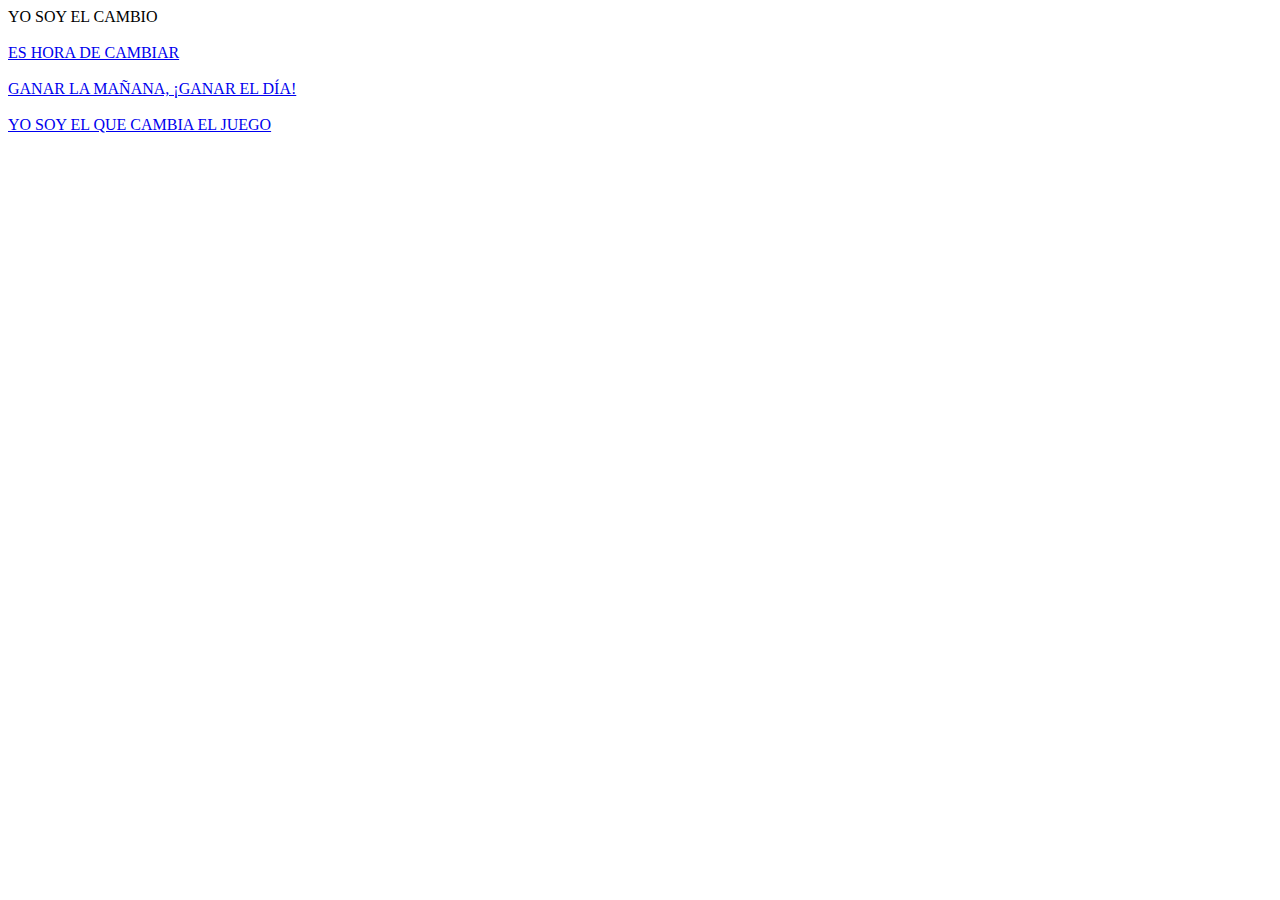
==== Motivation/index.html @ 3e3250ce "Create index.html" ====
<!DOCTYPE html>
<html>
  <link rel="stylesheet" type="text/css" href="style.css">
  <tittle>YO SOY EL CAMBIO<br></tittle>
  <body>
    
    <a href="https://www.youtube.com/watch?v=5EXHCh6u-OA" target="_blank" ><br>ES HORA DE CAMBIAR <br></a>
    <a href="https://www.youtube.com/watch?v=eAcPYVveCsc" target="_blank" ><br>GANAR LA MAÑANA, ¡GANAR EL DÍA! <br></a>
    <a href="https://www.youtube.com/watch?v=91sXbwd8edg" target="_blank" ><br>YO SOY EL QUE CAMBIA EL JUEGO<br></a>
    
    
  </body>
</html>
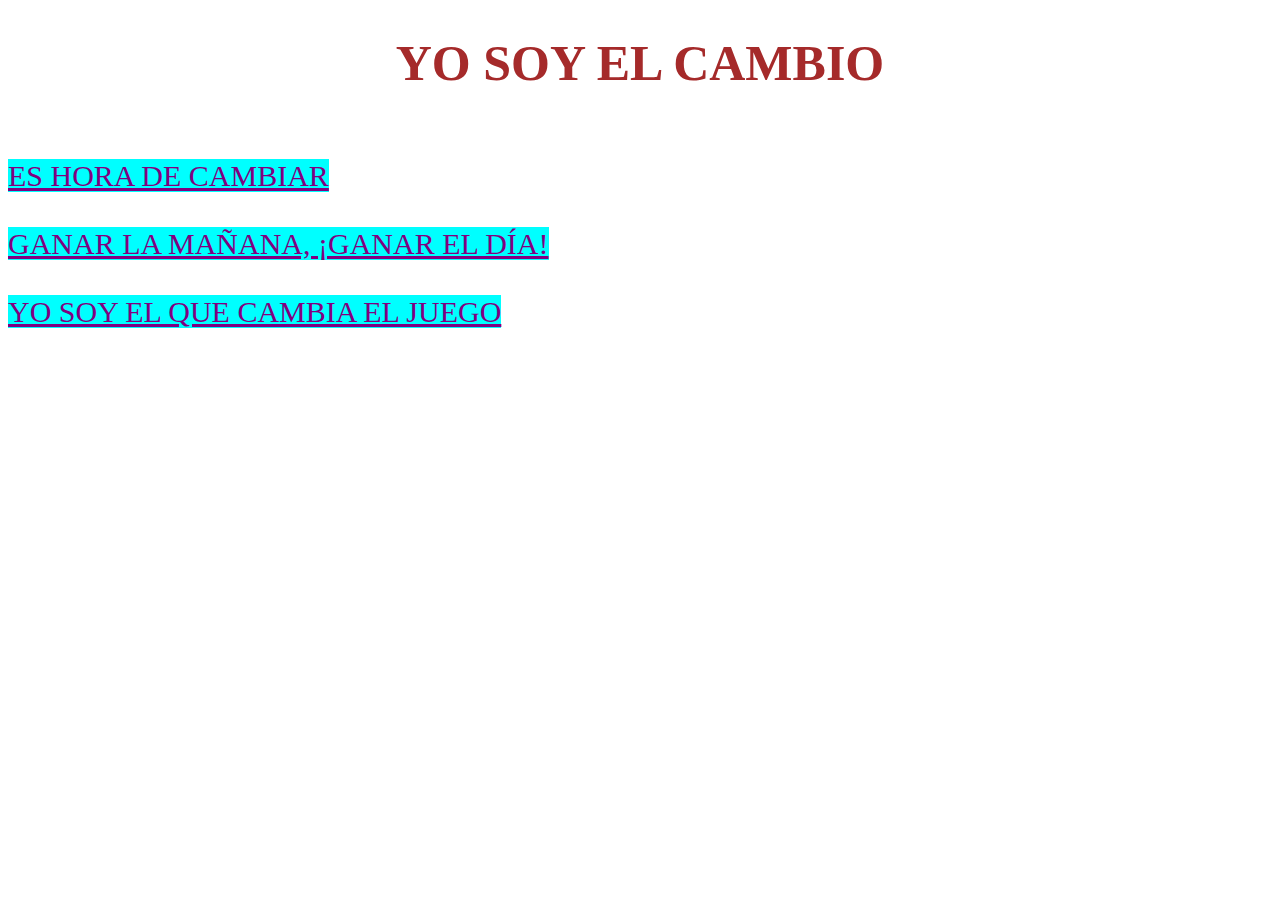
==== commit a6189bed: "Update index.html" ====
--- a/Motivation/index.html
+++ b/Motivation/index.html
@@ -1,9 +1,9 @@
 <!DOCTYPE html>
 <html>
   <link rel="stylesheet" type="text/css" href="style.css">
-  <tittle>YO SOY EL CAMBIO<br></tittle>
+  
   <body>
-    
+    <h1>YO SOY EL CAMBIO<br></h1>  
     <a href="https://www.youtube.com/watch?v=5EXHCh6u-OA" target="_blank" ><br>ES HORA DE CAMBIAR <br></a>
     <a href="https://www.youtube.com/watch?v=eAcPYVveCsc" target="_blank" ><br>GANAR LA MAÑANA, ¡GANAR EL DÍA! <br></a>
     <a href="https://www.youtube.com/watch?v=91sXbwd8edg" target="_blank" ><br>YO SOY EL QUE CAMBIA EL JUEGO<br></a>
--- a/Motivation/style.css
+++ b/Motivation/style.css
@@ -0,0 +1,15 @@
+h1{
+   font-size: 50px;
+   text-align: center;
+   color:brown
+}
+
+body {
+    background-image: url("https://www.pequeocio.com/wp-content/uploads/2018/05/poseidon-dios-del-mar.jpg");
+}
+
+a {
+  font-size: 30px;
+  color: purple;
+background-color: aqua;
+}
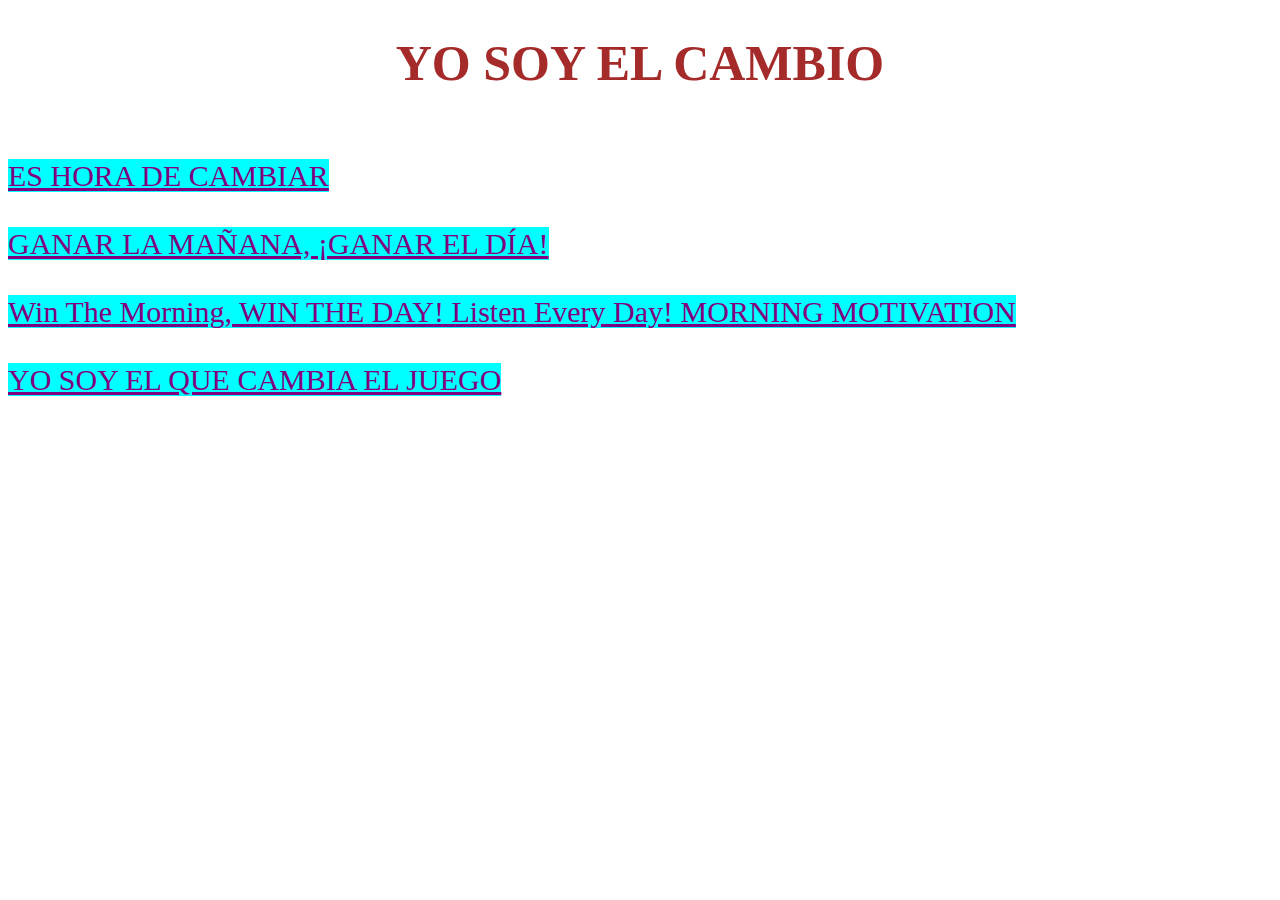
==== commit 829985ed: "Update index.html" ====
--- a/Motivation/index.html
+++ b/Motivation/index.html
@@ -5,7 +5,7 @@
   <body>
     <h1>YO SOY EL CAMBIO<br></h1>  
     <a href="https://www.youtube.com/watch?v=5EXHCh6u-OA" target="_blank" ><br>ES HORA DE CAMBIAR <br></a>
-    <a href="https://www.youtube.com/watch?v=eAcPYVveCsc" target="_blank" ><br>GANAR LA MAÑANA, ¡GANAR EL DÍA! <br></a>
+    <a href="https://www.youtube.com/watch?v=eAcPYVveCsc" target="_blank" ><br>GANAR LA MAÑANA, ¡GANAR EL DÍA! <br></a>  <a href="https://www.youtube.com/watch?v=Cy278uMszDA" target="_blank" ><br>    Win The Morning, WIN THE DAY! Listen Every Day! MORNING MOTIVATION<br></a>
     <a href="https://www.youtube.com/watch?v=91sXbwd8edg" target="_blank" ><br>YO SOY EL QUE CAMBIA EL JUEGO<br></a>
     
     
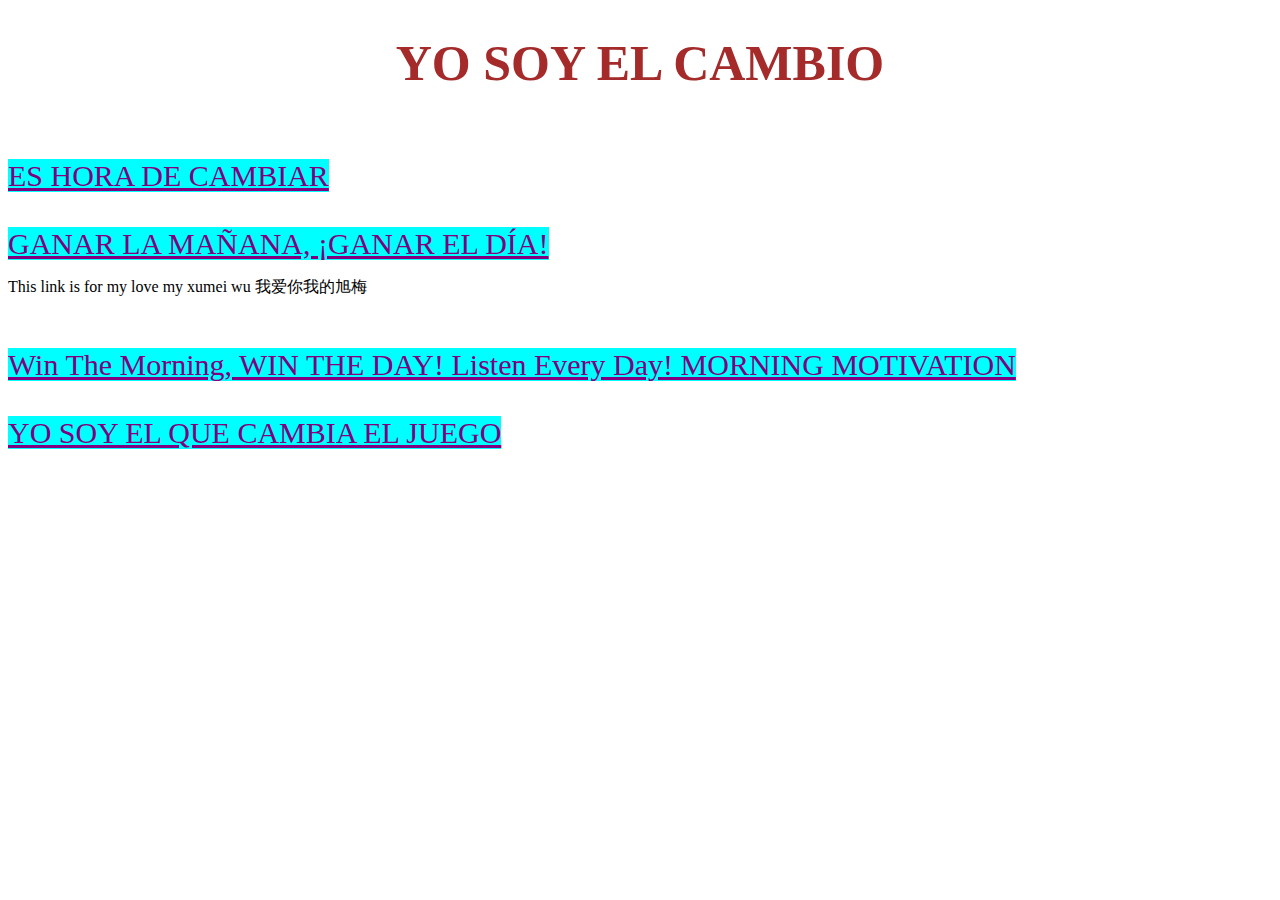
==== commit 578192f5: "Update index.html" ====
--- a/Motivation/index.html
+++ b/Motivation/index.html
@@ -5,7 +5,9 @@
   <body>
     <h1>YO SOY EL CAMBIO<br></h1>  
     <a href="https://www.youtube.com/watch?v=5EXHCh6u-OA" target="_blank" ><br>ES HORA DE CAMBIAR <br></a>
-    <a href="https://www.youtube.com/watch?v=eAcPYVveCsc" target="_blank" ><br>GANAR LA MAÑANA, ¡GANAR EL DÍA! <br></a>  <a href="https://www.youtube.com/watch?v=Cy278uMszDA" target="_blank" ><br>    Win The Morning, WIN THE DAY! Listen Every Day! MORNING MOTIVATION<br></a>
+    <a href="https://www.youtube.com/watch?v=eAcPYVveCsc" target="_blank" ><br>GANAR LA MAÑANA, ¡GANAR EL DÍA! <br></a>
+    <p>This link is for my love my xumei wu 我爱你我的旭梅</p>
+    <a href="https://www.youtube.com/watch?v=Cy278uMszDA" target="_blank" ><br>Win The Morning, WIN THE DAY! Listen Every Day! MORNING MOTIVATION<br></a>
     <a href="https://www.youtube.com/watch?v=91sXbwd8edg" target="_blank" ><br>YO SOY EL QUE CAMBIA EL JUEGO<br></a>
     
     
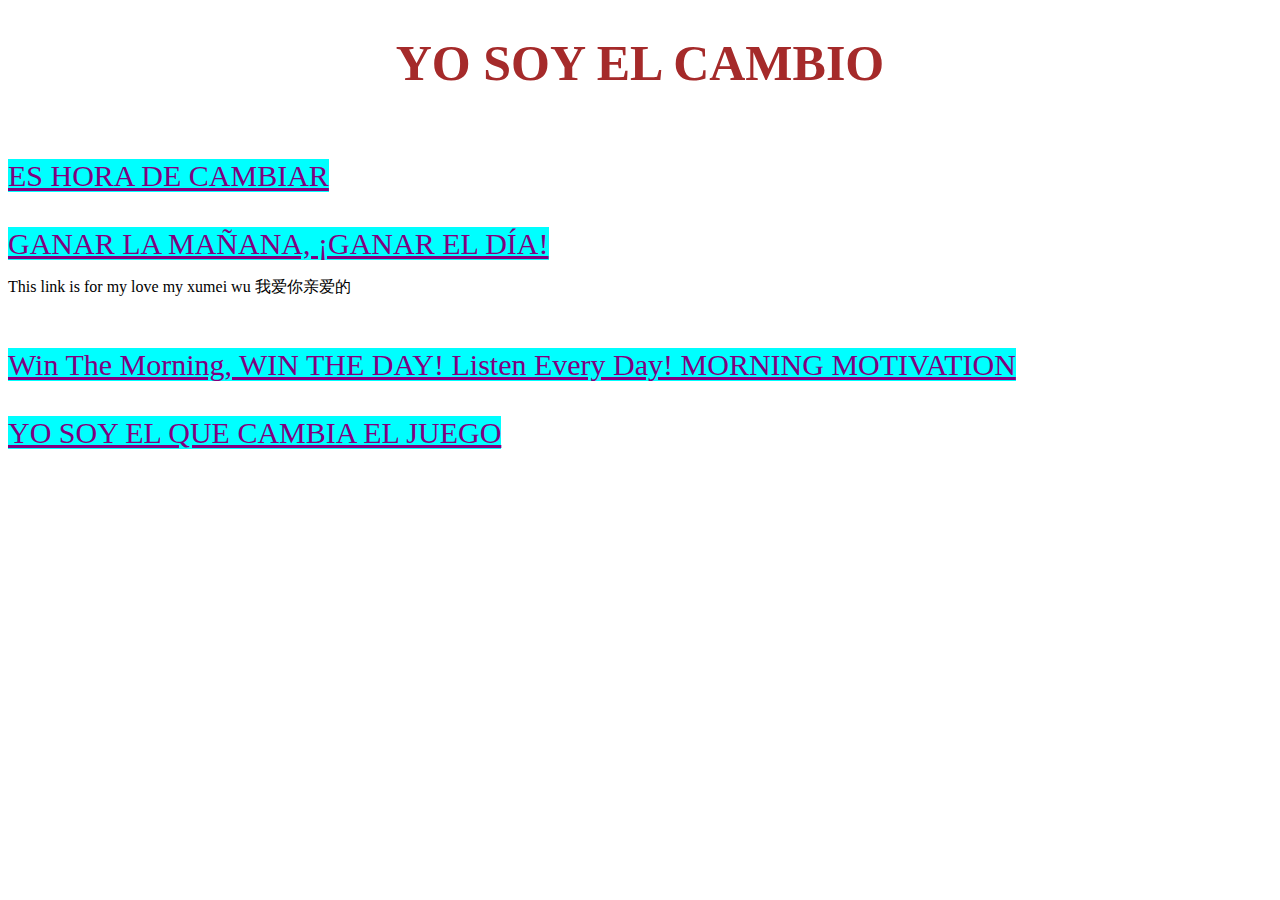
==== commit 18e94d9e: "Update index.html" ====
--- a/Motivation/index.html
+++ b/Motivation/index.html
@@ -6,7 +6,7 @@
     <h1>YO SOY EL CAMBIO<br></h1>  
     <a href="https://www.youtube.com/watch?v=5EXHCh6u-OA" target="_blank" ><br>ES HORA DE CAMBIAR <br></a>
     <a href="https://www.youtube.com/watch?v=eAcPYVveCsc" target="_blank" ><br>GANAR LA MAÑANA, ¡GANAR EL DÍA! <br></a>
-    <p>This link is for my love my xumei wu 我爱你我的旭梅</p>
+    <p>This link is for my love my xumei wu 我爱你亲爱的</p>
     <a href="https://www.youtube.com/watch?v=Cy278uMszDA" target="_blank" ><br>Win The Morning, WIN THE DAY! Listen Every Day! MORNING MOTIVATION<br></a>
     <a href="https://www.youtube.com/watch?v=91sXbwd8edg" target="_blank" ><br>YO SOY EL QUE CAMBIA EL JUEGO<br></a>
     
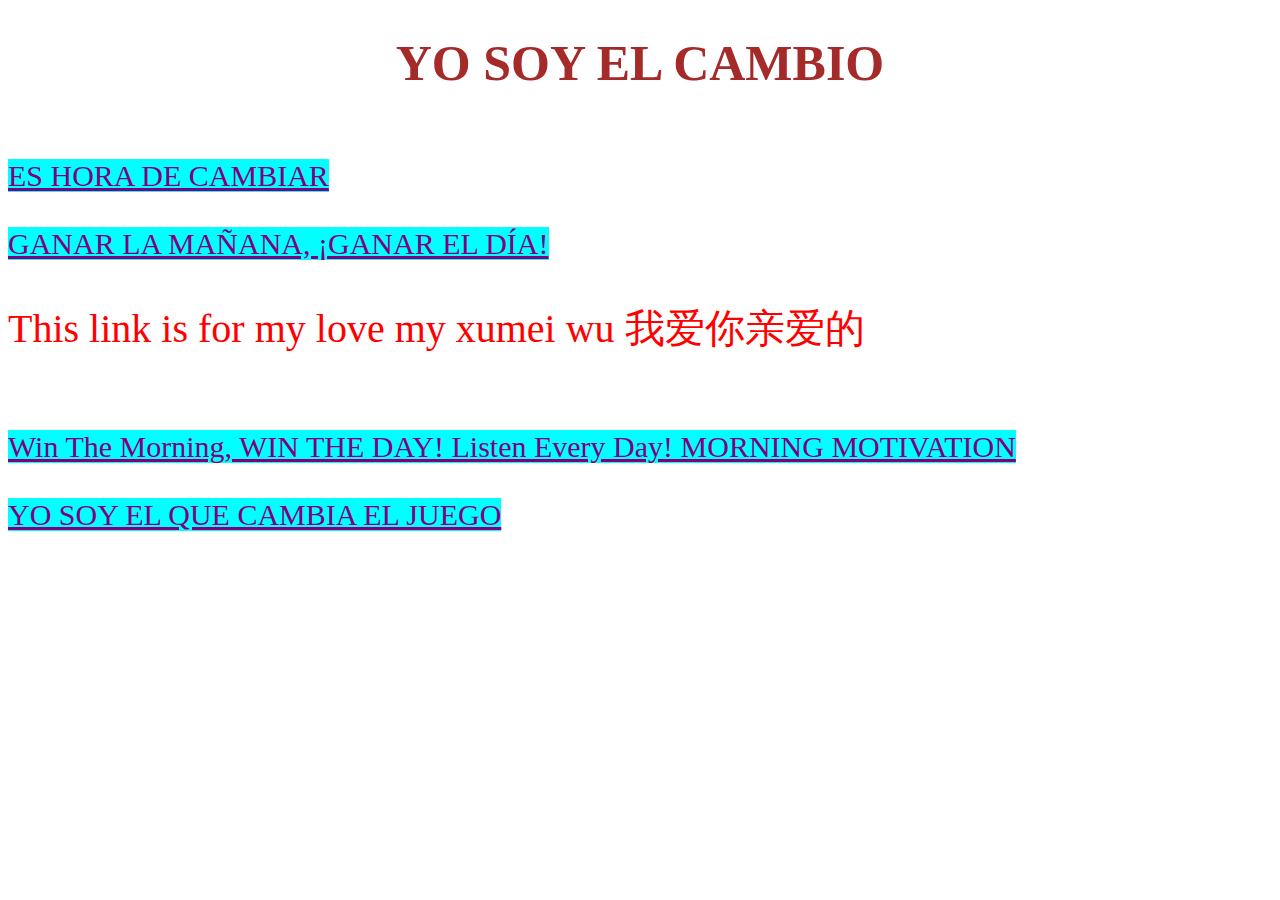
==== commit 6ce0be7c: "Update index.html" ====
--- a/Motivation/index.html
+++ b/Motivation/index.html
@@ -6,6 +6,7 @@
     <h1>YO SOY EL CAMBIO<br></h1>  
     <a href="https://www.youtube.com/watch?v=5EXHCh6u-OA" target="_blank" ><br>ES HORA DE CAMBIAR <br></a>
     <a href="https://www.youtube.com/watch?v=eAcPYVveCsc" target="_blank" ><br>GANAR LA MAÑANA, ¡GANAR EL DÍA! <br></a>
+    <inframe width="560" height="315" src="https://www.youtube.com/watch?v=eAcPYVveCsc" frameborder="0" allowfullscreen></inframe>
     <p>This link is for my love my xumei wu 我爱你亲爱的</p>
     <a href="https://www.youtube.com/watch?v=Cy278uMszDA" target="_blank" ><br>Win The Morning, WIN THE DAY! Listen Every Day! MORNING MOTIVATION<br></a>
     <a href="https://www.youtube.com/watch?v=91sXbwd8edg" target="_blank" ><br>YO SOY EL QUE CAMBIA EL JUEGO<br></a>
--- a/Motivation/style.css
+++ b/Motivation/style.css
@@ -11,5 +11,10 @@
 a {
   font-size: 30px;
   color: purple;
-background-color: aqua;
+  background-color: aqua;
 }
+
+p {
+  font-size: 40px;
+  color: red; 
+}
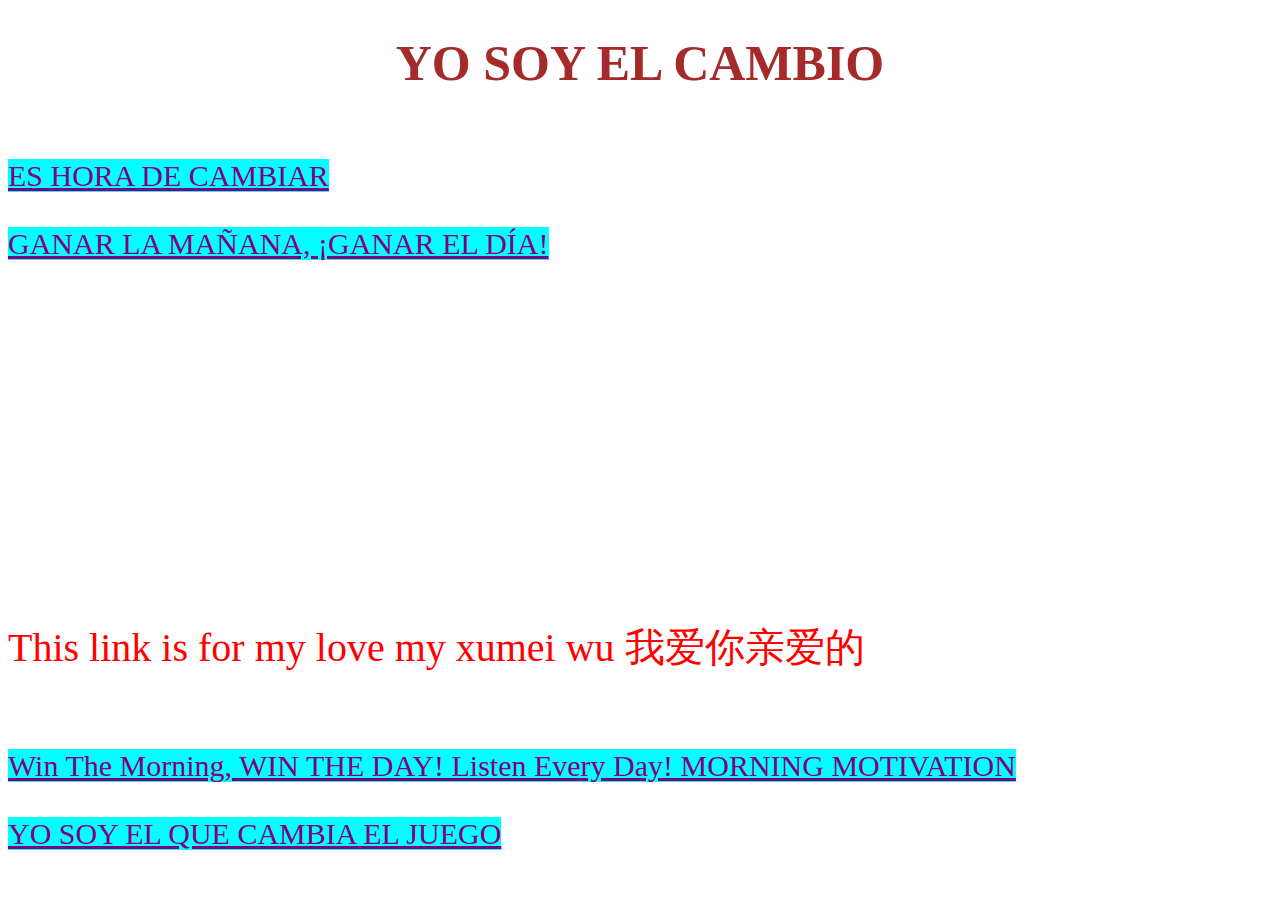
==== commit bf1fbd2a: "Update index.html" ====
--- a/Motivation/index.html
+++ b/Motivation/index.html
@@ -6,7 +6,7 @@
     <h1>YO SOY EL CAMBIO<br></h1>  
     <a href="https://www.youtube.com/watch?v=5EXHCh6u-OA" target="_blank" ><br>ES HORA DE CAMBIAR <br></a>
     <a href="https://www.youtube.com/watch?v=eAcPYVveCsc" target="_blank" ><br>GANAR LA MAÑANA, ¡GANAR EL DÍA! <br></a>
-    <inframe width="560" height="315" src="https://www.youtube.com/watch?v=eAcPYVveCsc" frameborder="0" allowfullscreen></inframe>
+    <iframe width="560" height="315" src="https://www.youtube.com/embed/eAcPYVveCsc?si=Ba2kY6opy17U5p8O" title="YouTube video player" frameborder="0" allow="accelerometer; autoplay; clipboard-write; encrypted-media; gyroscope; picture-in-picture; web-share" referrerpolicy="strict-origin-when-cross-origin" allowfullscreen></iframe>
     <p>This link is for my love my xumei wu 我爱你亲爱的</p>
     <a href="https://www.youtube.com/watch?v=Cy278uMszDA" target="_blank" ><br>Win The Morning, WIN THE DAY! Listen Every Day! MORNING MOTIVATION<br></a>
     <a href="https://www.youtube.com/watch?v=91sXbwd8edg" target="_blank" ><br>YO SOY EL QUE CAMBIA EL JUEGO<br></a>
